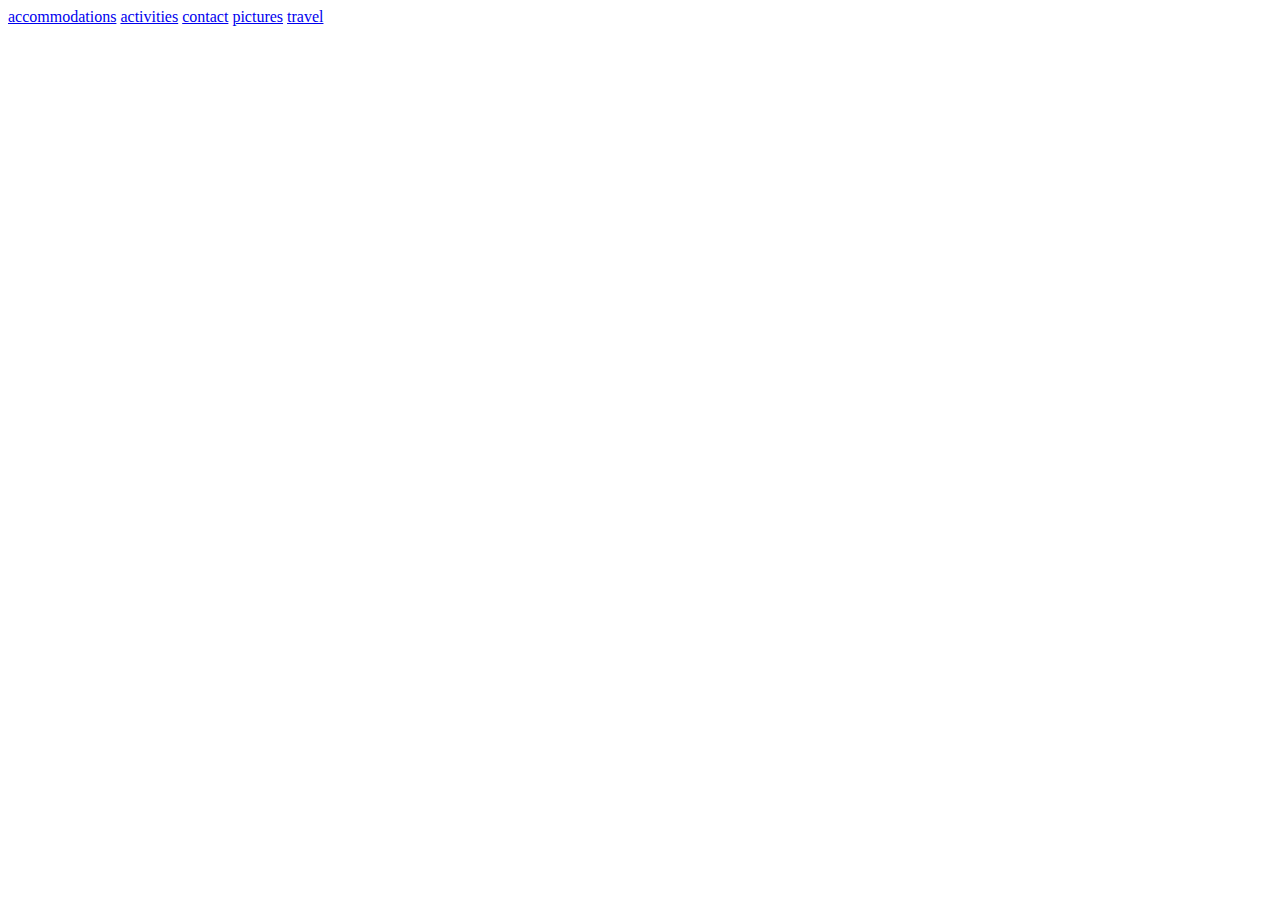
==== index.html @ 66d9d02a "Add base page structure" ====
<!DOCTYPE html>
<html lang="en">
<head>
    <meta charset="UTF-8">
    <meta http-equiv="X-UA-Compatible" content="IE=edge">
    <meta name="viewport" content="width=device-width, initial-scale=1.0">
    <link rel="stylesheet" href="styles.css" type="text/css">
    <title>Resort Home</title>
</head>
<body>
    <div class="links">
        <a href="pages/accommodations.html">accommodations</a>
        <a href="pages/activities.html">activities</a>
        <a href="pages/contact.html">contact</a>
        <a href="pages/pictures.html">pictures</a>
        <a href="pages/travel.html">travel</a>
    </div>
</body>
</html>
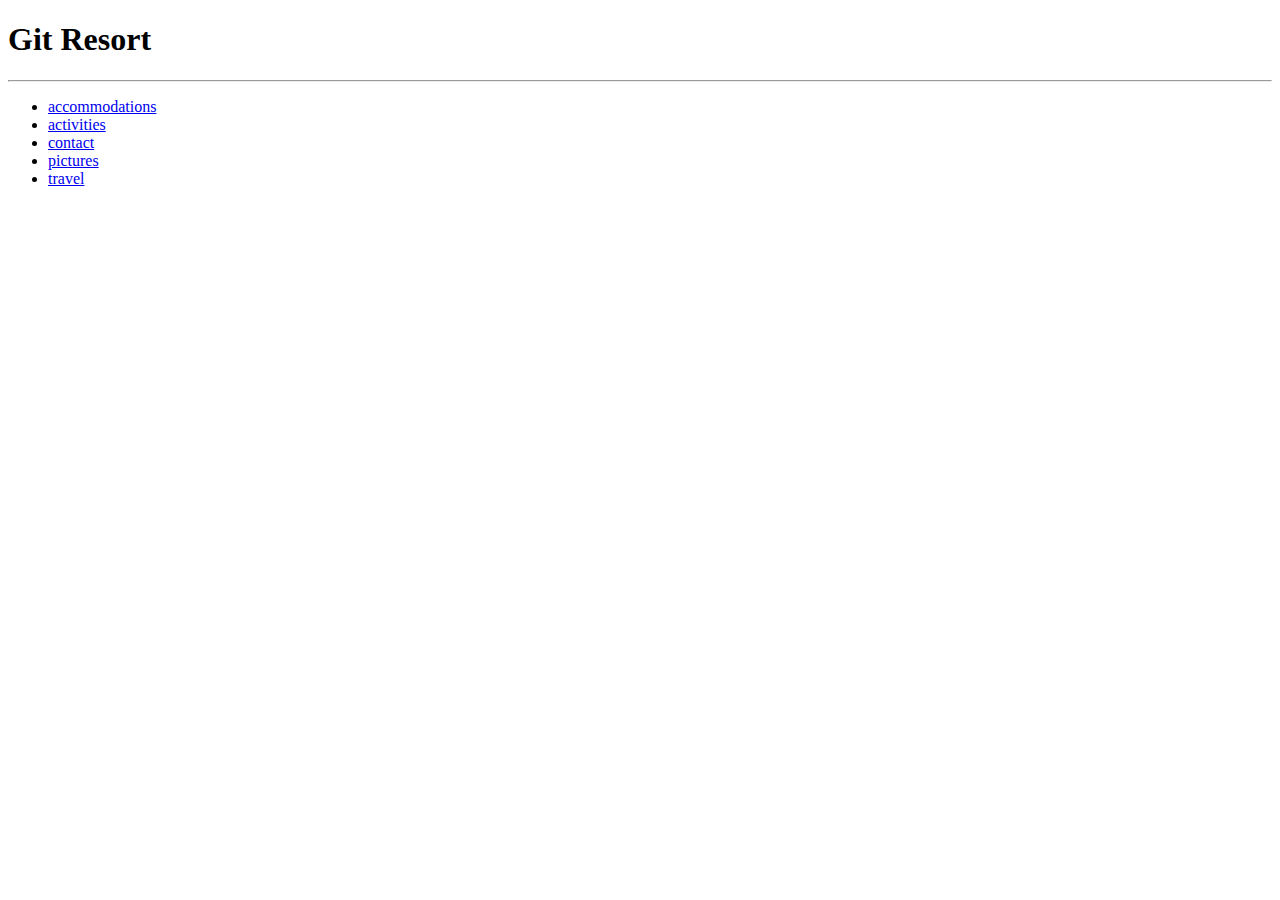
==== commit 5705649b: "Add base content" ====
--- a/index.html
+++ b/index.html
@@ -1,19 +1,23 @@
 <!DOCTYPE html>
 <html lang="en">
-<head>
+  <head>
     <meta charset="UTF-8">
     <meta http-equiv="X-UA-Compatible" content="IE=edge">
     <meta name="viewport" content="width=device-width, initial-scale=1.0">
     <link rel="stylesheet" href="styles.css" type="text/css">
     <title>Resort Home</title>
-</head>
-<body>
+  </head>
+  <body>
+    <h1>Git Resort</h1>
+    <hr>
     <div class="links">
-        <a href="pages/accommodations.html">accommodations</a>
-        <a href="pages/activities.html">activities</a>
-        <a href="pages/contact.html">contact</a>
-        <a href="pages/pictures.html">pictures</a>
-        <a href="pages/travel.html">travel</a>
+      <ul>
+        <li><a href="pages/accommodations.html">accommodations</a></li>
+        <li><a href="pages/activities.html">activities</a></li>
+        <li><a href="pages/contact.html">contact</a></li>
+        <li><a href="pages/pictures.html">pictures</a></li>
+        <li><a href="pages/travel.html">travel</a></li>
+      </ul>
     </div>
-</body>
+  </body>
 </html>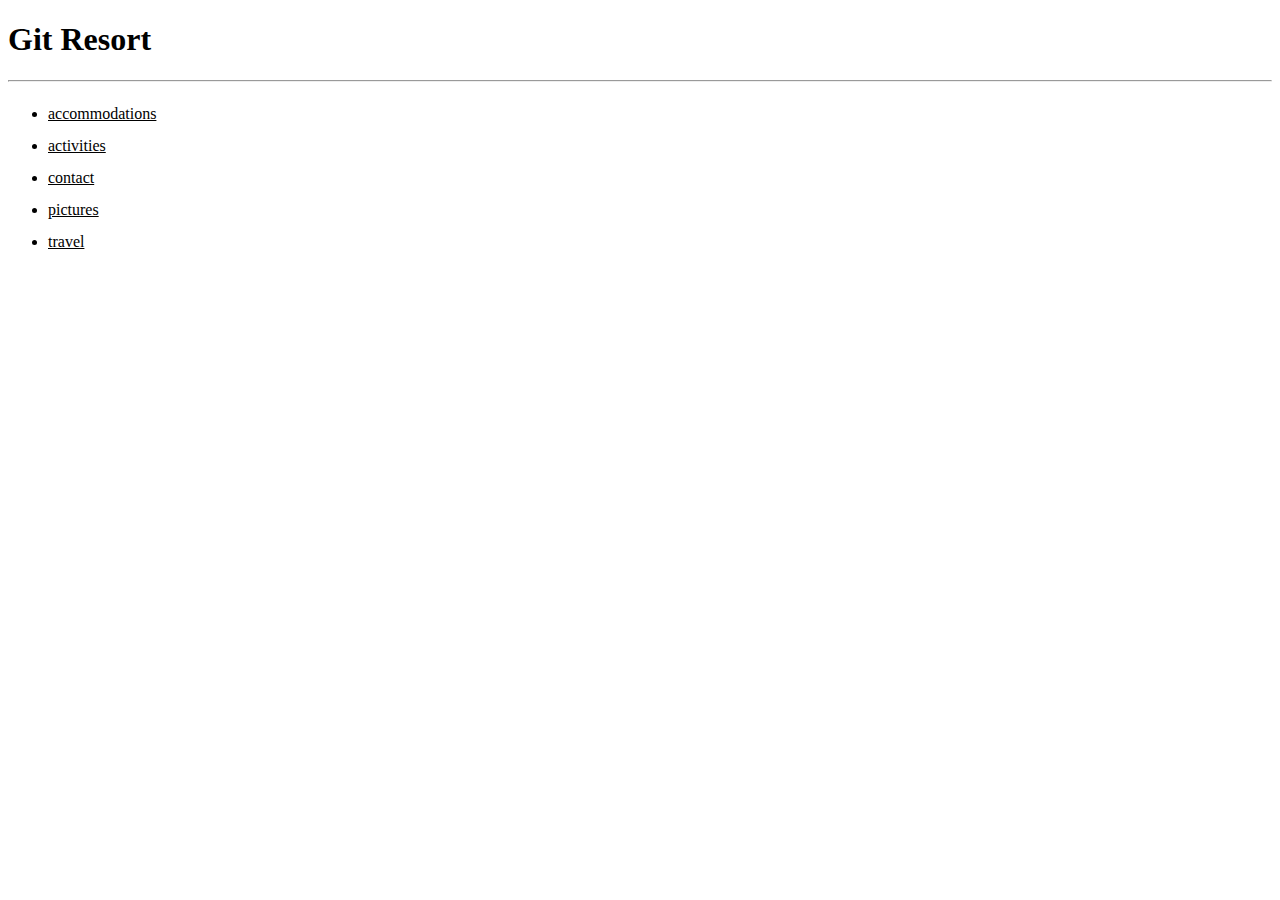
==== commit 9cbe0689: "Add style option 1" ====
--- a/index.html
+++ b/index.html
@@ -4,7 +4,7 @@
     <meta charset="UTF-8">
     <meta http-equiv="X-UA-Compatible" content="IE=edge">
     <meta name="viewport" content="width=device-width, initial-scale=1.0">
-    <link rel="stylesheet" href="styles.css" type="text/css">
+    <link rel="stylesheet" href="/css/styles.css" type="text/css">
     <title>Resort Home</title>
   </head>
   <body>
--- a/css/styles.css
+++ b/css/styles.css
@@ -0,0 +1,9 @@
+.links a {
+  color: black;
+  cursor: pointer;
+  text-decoration: underline;
+}
+
+.links li {
+  line-height: 200%;
+}